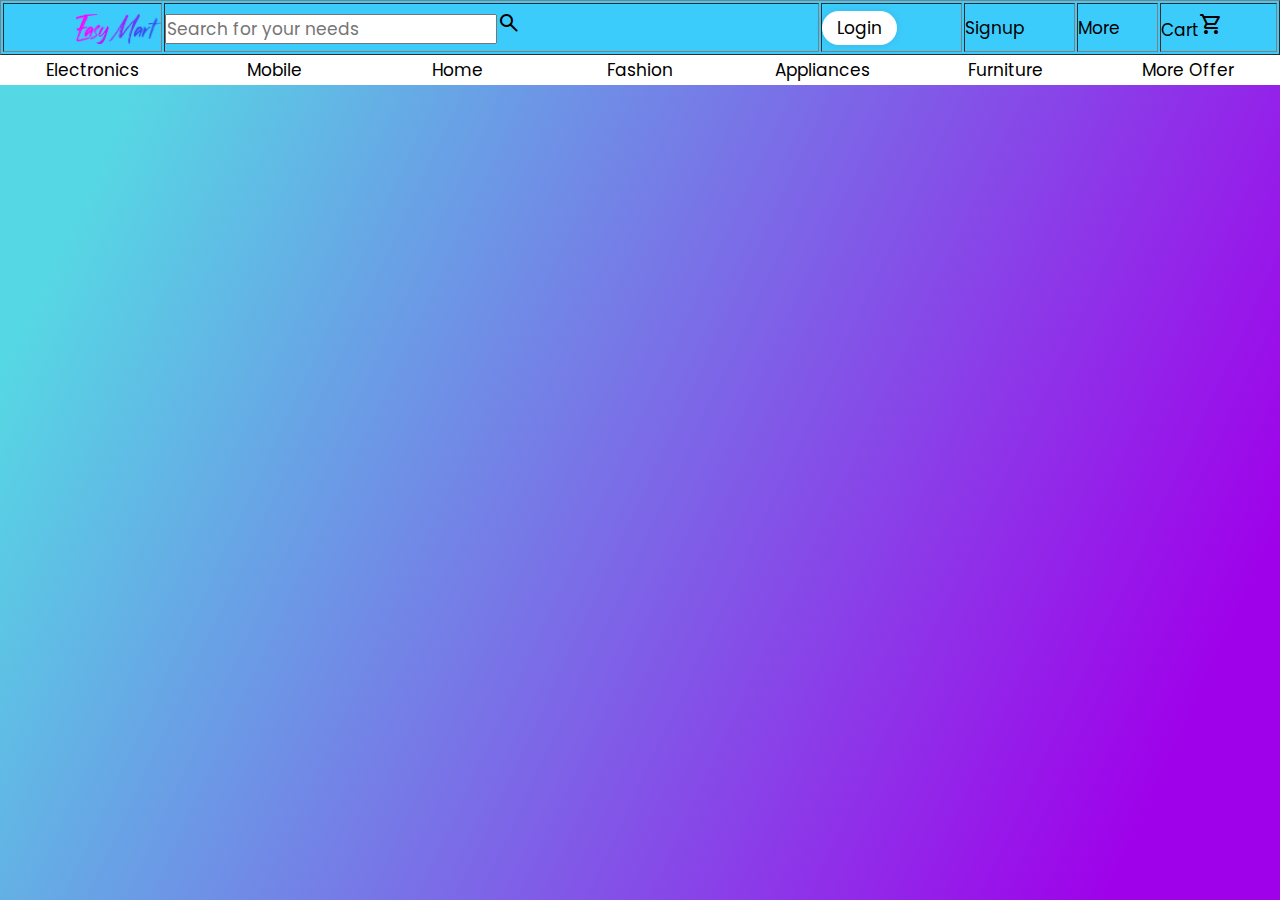
==== MainPage.html @ 23e8f159 "Add files via upload" ====
<!DOCTYPE html>
<html>
<head>
	<meta charset="utf-8">
	<meta name="viewport" content="width=device-width, initial-scale=1">
	<title>Easy Mart</title>
  <link href="https://fonts.googleapis.com/css2?family=Poppins:wght@300&display=swap" rel="stylesheet">
	<link rel="stylesheet" href="https://cdnjs.cloudflare.com/ajax/libs/font-awesome/5.15.3/css/all.min.css"/>
	<link rel="stylesheet" href="https://fonts.googleapis.com/css2?family=Material+Symbols+Rounded:opsz,wght,FILL,GRAD@20..48,100..700,0..1,-50..200" />
  <link rel="stylesheet" href="MainPage.css">
</head>

<body>

	<table border="1" width="100%" bgcolor="#3cccfc">
	  <tr>
	    <td align="right"><img src="MainLogo.png" width="85" height="30"></td>
	    <td><input type="text" name="" placeholder="Search for your needs"><span class="material-symbols-rounded">search</span></td>
	    <td><label for="show">Login</label></td>
	    <td>Signup</td>
	    <td>More</td>
	    <td>Cart<span class="material-symbols-rounded">shopping_cart</span></td>
	  </tr>
	</table>

	<table border="0" width="100%" bgcolor="white">
		<tr align="center">
      <td width="14.29%">Electronics</td>
			<td width="14.29%">Mobile</td>
      <td width="14.29%">Home</td>
      <td width="14.29%">Fashion</td>
      <td width="14.29%">Appliances</td>
      <td width="14.29%">Furniture</td>
      <td width="14.29%">More Offer</td>
    </tr>
	</table>

	<div class="center">
		<input type="checkbox" id="show">
		<div class="container">
			<label for="show" class="close-btn fas fa-times" title="close"></label>
			<div class="text">Login Form</div>
				<form action="#">
					<div class="data">
						<label>Email or Phone</label>
						<input type="email" placeholder="Enter email of phone number" required>
					</div>
					<div class="data">
						<label>Password</label>
						<input type="password" placeholder="Enter password" required>
					</div>
					<div class="forgot-pass">
							<a href="#">Forgot Password?</a>
					</div>
					<div class="btn">
						<div class="inner"></div>
						<button type="submit">login</button>
					</div>
					<div class="signup-link">Not a member?
						<a href="Registration.html" target="_blank">Signup now</a>
					</div>
				</form>
		</div>
	</div>
</body>
</html>
---- MainPage.css ----
@import url('https://fonts.googleapis.com/css?family=Poppins:400,500,600,700&display=swap');
*{
  margin: 0;
  padding: 0;
  outline: none;
  box-sizing: border-box;
  font-family: 'Poppins', sans-serif;
  font-size: 17px;
}
body{
  height: 100vh;
  width: 100%;
  background: linear-gradient(115deg, #56d8e4 10%, #9f01ea 90%);
}

table tr td img{
  margin-top: 10px;
  margin-bottom: 0px;
}
table tr td label{
  padding: 5px 15px 5px 15px;
  background-color: white;
  border-radius: 20px;
  box-shadow: 0 0 8px rgba(0,0,0,0.1);
}
table tr td label:hover{
  font-size: 19px;
  padding: 6px 17px 6px 17px;
  border-radius: 25px;
  background-color: #20C022;
  color: white;
  box-shadow: 0 0 8px rgba(0,0,0,0.5);
  transition: all 0.5s;
}
table tr td label:active{
  color: black;
  transition: 0.0s;
}

.show-login, .container{
  position: absolute;
  top: 50%;
  left: 50%;
  transform: translate(-50%, -50%);
}

input[type="checkbox"]{
  display: none;
}
.container{
  display: none;
  background: #fff;
  width: 410px;
  padding: 30px;
  box-shadow: 0 0 8px rgba(0,0,0,0.1);
}
#show:checked ~ .container{
  display: block;
}
.container .close-btn{
  position: absolute;
  right: 20px;
  top: 15px;
  font-size: 18px;
  cursor: pointer;
}
.container .close-btn:hover{
  color: red;
}
.container .text{
  font-size: 35px;
  font-weight: 600;
  text-align: center;
}
.container form{
  margin-top: -20px;
}
.container form .data{
  height: 45px;
  width: 100%;
  margin: 40px 0;
}
form .data label{
  font-size: 18px;
}
form .data input{
  height: 100%;
  width: 100%;
  padding-left: 10px;
  font-size: 17px;
  border: 1px solid silver;
}
form .data input:focus{
  border-color: #3498db;
  border-bottom-width: 2px;
}
form .forgot-pass{
  margin-top: -8px;
}
form .forgot-pass a{
  color: #3498db;
  text-decoration: none;
}
form .forgot-pass a:hover{
  text-decoration: underline;
}
form .btn{
  margin: 30px 0;
  height: 45px;
  width: 100%;
  position: relative;
  overflow: hidden;
}
form .btn .inner{
  height: 100%;
  width: 300%;
  position: absolute;
  left: -100%;
  z-index: -1;
  background: -webkit-linear-gradient(right, #56d8e4, #9f01ea, #56d8e4, #9f01ea);
  transition: all 0.4s;
}
form .btn:hover .inner{
  left: 0;
}
form .btn button{
  height: 100%;
  width: 100%;
  background: none;
  border: none;
  color: #fff;
  font-size: 18px;
  font-weight: 500;
  text-transform: uppercase;
  letter-spacing: 1px;
  cursor: pointer;
}
form .signup-link{
  text-align: center;
}
form .signup-link a{
  color: #3498db;
  text-decoration: none;
}
form .signup-link a:hover{
  text-decoration: underline;
}
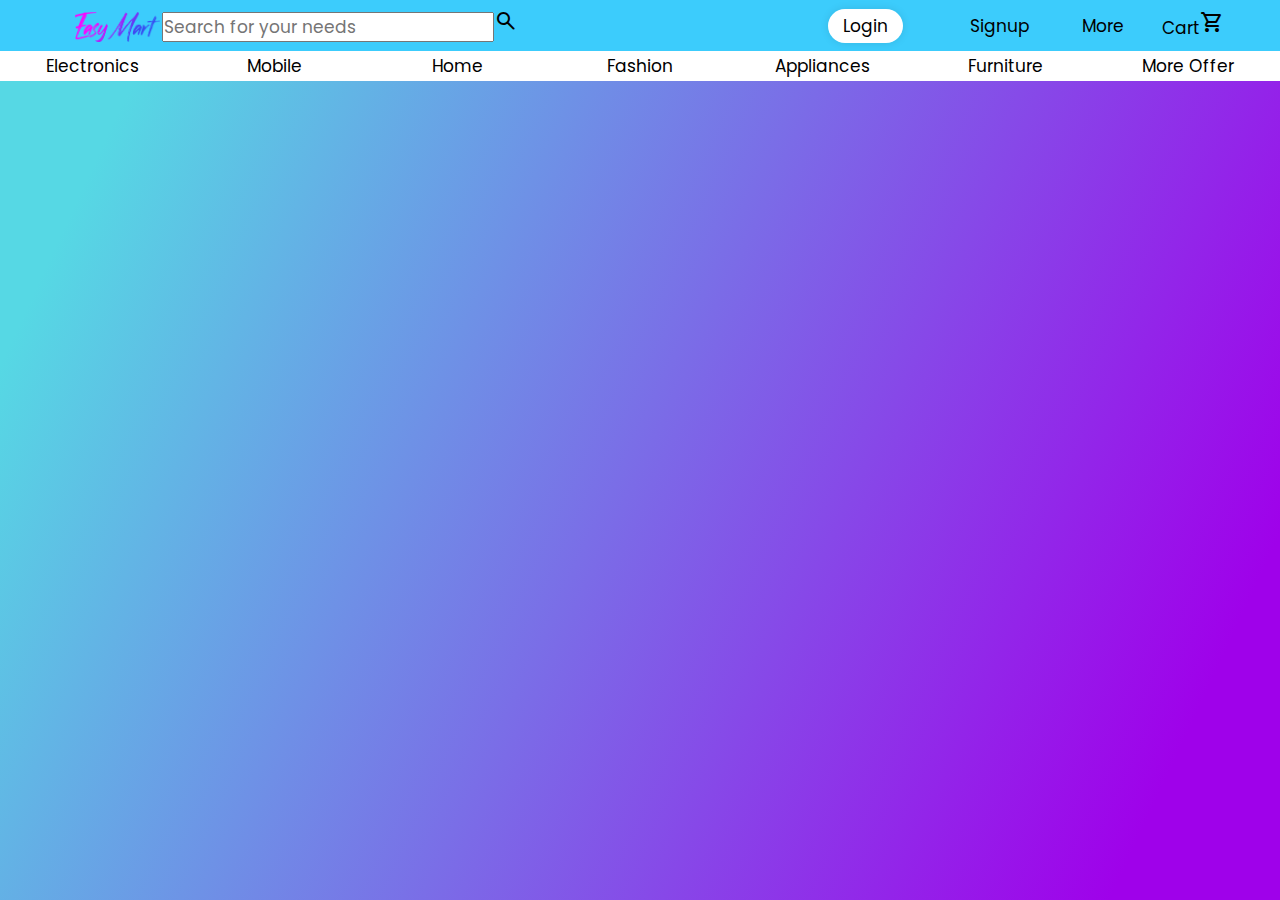
==== commit 2a3ec2d1: "Add files via upload" ====
--- a/MainPage.html
+++ b/MainPage.html
@@ -4,6 +4,7 @@
 	<meta charset="utf-8">
 	<meta name="viewport" content="width=device-width, initial-scale=1">
 	<title>Easy Mart</title>
+	<link rel = "icon" href ="favicon.jpg" type = "image/x-icon">
   <link href="https://fonts.googleapis.com/css2?family=Poppins:wght@300&display=swap" rel="stylesheet">
 	<link rel="stylesheet" href="https://cdnjs.cloudflare.com/ajax/libs/font-awesome/5.15.3/css/all.min.css"/>
 	<link rel="stylesheet" href="https://fonts.googleapis.com/css2?family=Material+Symbols+Rounded:opsz,wght,FILL,GRAD@20..48,100..700,0..1,-50..200" />
@@ -12,7 +13,7 @@
 
 <body>
 
-	<table border="1" width="100%" bgcolor="#3cccfc">
+	<table border="0" width="100%" bgcolor="#3cccfc">
 	  <tr>
 	    <td align="right"><img src="MainLogo.png" width="85" height="30"></td>
 	    <td><input type="text" name="" placeholder="Search for your needs"><span class="material-symbols-rounded">search</span></td>
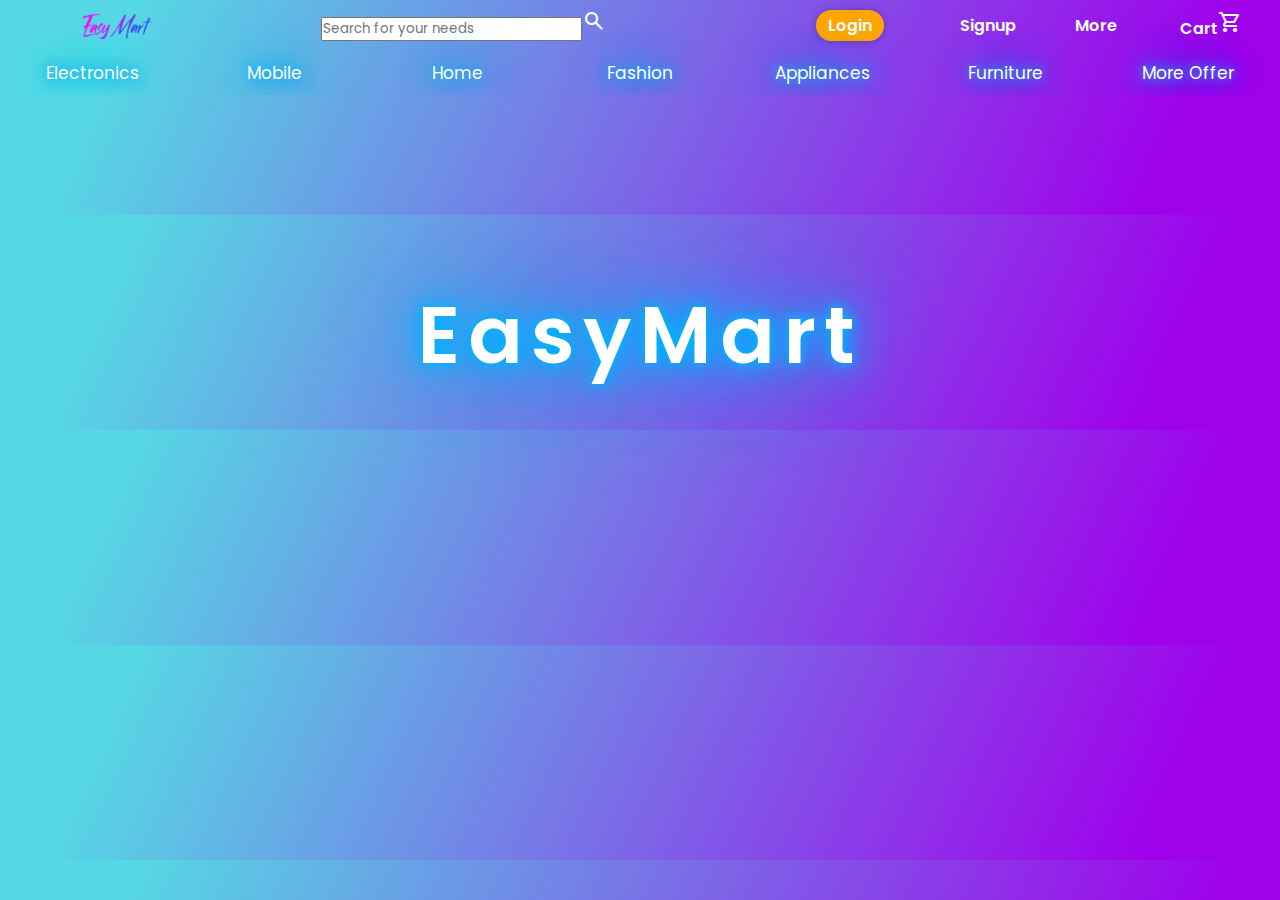
==== commit 0d070cde: "Add files via upload" ====
--- a/MainPage.html
+++ b/MainPage.html
@@ -13,28 +13,39 @@
 
 <body>
 
-	<table border="0" width="100%" bgcolor="#3cccfc">
-	  <tr>
-	    <td align="right"><img src="MainLogo.png" width="85" height="30"></td>
-	    <td><input type="text" name="" placeholder="Search for your needs"><span class="material-symbols-rounded">search</span></td>
-	    <td><label for="show">Login</label></td>
-	    <td>Signup</td>
-	    <td>More</td>
-	    <td>Cart<span class="material-symbols-rounded">shopping_cart</span></td>
-	  </tr>
-	</table>
+	<video class="video-bg" autoplay loop muted>
+		<source src="bg_video.mp4" type="video/mp4">
+	</video>
 
-	<table border="0" width="100%" bgcolor="white">
+	<div class="header">
+		<table border="0" width="100%" height="50px" bgcolor="" class="header1">
+		  <tr align="center">
+		    <td align="right"><img src="MainLogo.png" width="70" height="25"></td>
+		    <td><input type="text" name="" placeholder="Search for your needs"><span class="material-symbols-rounded">search</span></td>
+		    <td width="12%"><label for="show">Login</label></td>
+		    <td><a href="Registration.html" target="_blank">Signup</a> </td>
+		    <td>More</td>
+		    <td>Cart<span class="material-symbols-rounded">shopping_cart</span></td>
+		  </tr>
+		</table>
+
+		<table border="0" width="100%" height="45px" bgcolor="" class="header2">
 		<tr align="center">
-      <td width="14.29%">Electronics</td>
-			<td width="14.29%">Mobile</td>
-      <td width="14.29%">Home</td>
-      <td width="14.29%">Fashion</td>
-      <td width="14.29%">Appliances</td>
-      <td width="14.29%">Furniture</td>
-      <td width="14.29%">More Offer</td>
-    </tr>
-	</table>
+	      <td width="14.29%">Electronics</td>
+		  <td width="14.29%">Mobile</td>
+	      <td width="14.29%">Home</td>
+	      <td width="14.29%">Fashion</td>
+	      <td width="14.29%">Appliances</td>
+	      <td width="14.29%">Furniture</td>
+	      <td width="14.29%">More Offer</td>
+	    </tr>
+		</table>
+	</div>
+
+	<div class="box">
+		<!--<div class="lightbar"></div>-->
+		<h2>EasyMart</h2>
+	</div>
 
 	<div class="center">
 		<input type="checkbox" id="show">
--- a/MainPage.css
+++ b/MainPage.css
@@ -5,27 +5,61 @@
   outline: none;
   box-sizing: border-box;
   font-family: 'Poppins', sans-serif;
-  font-size: 17px;
 }
 body{
-  height: 100vh;
+  height: 100%;
   width: 100%;
   background: linear-gradient(115deg, #56d8e4 10%, #9f01ea 90%);
+}
+
+.header{
+  /*background: linear-gradient(115deg, #56d8e4 10%, #9f01ea 90%);*/
+  position: relative;
+  overflow: hidden;
+}
+
+.video-bg{
+  position: absolute;
+  right: 0;
+  bottom: 0;
+  min-width: 100%;
+  min-height: 100%;
+  width: auto;
+  height: auto;
+  z-index: -100;
 }
 
 table tr td img{
   margin-top: 10px;
   margin-bottom: 0px;
 }
+.header1{
+  font-weight: 600;
+  color: white;
+}
+.header1 a{
+  text-decoration: none;
+  font-weight: 600;
+  color: white;
+}
+.header2{
+  font-size: 17px;
+  color: white;
+  text-shadow:  0 0 10px #00b3ff,
+                0 0 20px #00b3ff,
+                0 0 40px #00b3ff,
+                0 0 80px #00b3ff,
+                0 0 120px #00b3ff;
+}
 table tr td label{
-  padding: 5px 15px 5px 15px;
-  background-color: white;
+  padding: 4px 12px 4px 12px;
+  background-color: orange;
   border-radius: 20px;
-  box-shadow: 0 0 8px rgba(0,0,0,0.1);
+  box-shadow: 0 0 8px rgba(0,0,0,0.25);
 }
 table tr td label:hover{
   font-size: 19px;
-  padding: 6px 17px 6px 17px;
+  padding: 5px 13px 5px 13px;
   border-radius: 25px;
   background-color: #20C022;
   color: white;
@@ -36,6 +70,58 @@
   color: black;
   transition: 0.0s;
 }
+
+.box{
+  position: relative;
+  top: 20vh;
+  display: flex;
+  justify-content: center;
+  align-items: center;
+}
+.box h2{
+  color: #fff;
+  font-size: 5em;
+  font-weight: 600;
+  letter-spacing: 0.1em;
+  text-shadow:  0 0 10px #00b3ff,
+                0 0 20px #00b3ff,
+                0 0 40px #00b3ff,
+                0 0 80px #00b3ff,
+                0 0 120px #00b3ff;
+}
+
+/*.lightbar{
+  width: 10px;
+  height: 120px;
+  border-radius: 10px;
+  background: #fff;
+  z-index: 2;
+  box-shadow:  0 0 10px #00b3ff,
+                0 0 20px #00b3ff,
+                0 0 40px #00b3ff,
+                0 0 80px #00b3ff,
+                0 0 120px #00b3ff;
+  animation: animatelightbar 5s linear infinite;
+}
+
+@keyframes animatelightbar {
+  0%, 5%
+  {
+    transform: scaleY(0) translateX(0);
+  }
+  10%
+  {
+    transform: scaleY(1) translateX(0);
+  }
+  90%
+  {
+    transform: scaleY(1) translateX(calc(460px - 10px));
+  }
+  95%,100%
+  {
+    transform: scaleY(0) translateX(calc(460px - 10px));
+  }
+}*/
 
 .show-login, .container{
   position: absolute;
